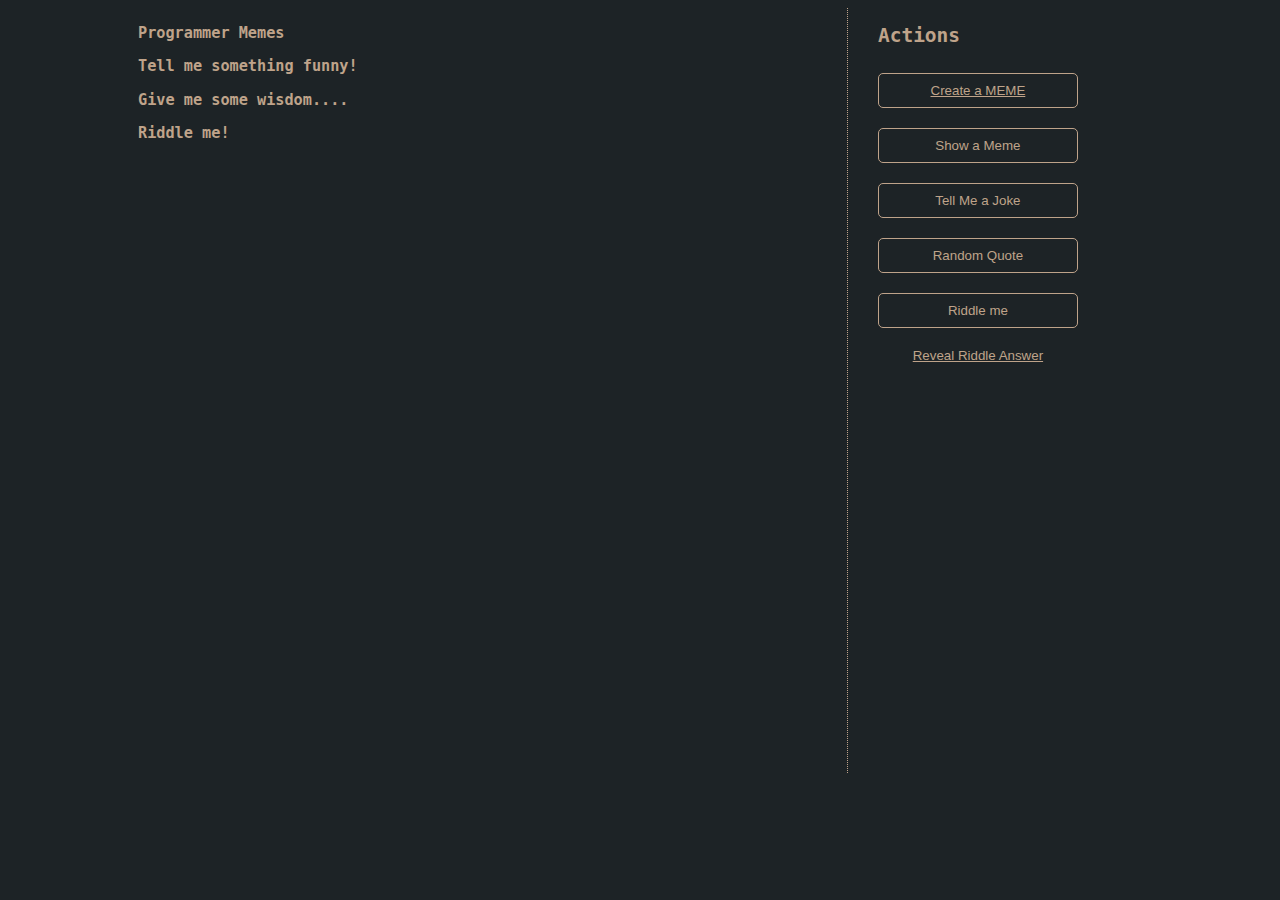
==== index.html @ 5dcac93c "0.0" ====
<!DOCTYPE html>
<html lang="en">
<head>
    <meta charset="UTF-8">
    <meta http-equiv="X-UA-Compatible" content="IE=edge">
    <meta name="viewport" content="width=device-width, initial-scale=1.0">
    <link rel="stylesheet" href="styles.css">

    <script src="https://ajax.googleapis.com/ajax/libs/jquery/3.6.1/jquery.min.js"></script>
    <title>Document</title>
</head>
<body>
    
    <main>
        <section class="content" style="position:relative; left: 100px;">
          <h2></h2>
          <h3>Programmer Memes</h3>
          <div class="meme-content">
            
        </div>
          <h3>Tell me something funny!</h3>
          <div class="joke-content">
            
        </div>
          <h3>Give me some wisdom....</h3>
          <div class="quote-content">
            
        </div>
          <h3>Riddle me!</h3>
          <div class="riddle-content">
            
        </div>
        </section>
        
        <!-- No need to change anything in this section -->
        <section class="sidebar">
          <h2>Actions</h2>
          
          <button><a href="./creator/index.html">Create a MEME</a></button>
          <button onclick="showMeme()">Show a Meme</button>
          <button onclick="showJoke()">Tell Me a Joke</button>
          <button onclick="showQuote()">Random Quote</button>
          <button onclick="showRiddle()">Riddle me</button>
          <button class="reveal-btn" onclick="revealAnswers()">Reveal Riddle Answer</button>
        </section>
      </main>
      <script src="index.js"></script>
</body>
</html>
---- styles.css ----
/* 
NO ACTION REQUIRED BY YOU

Don't worry about this section.  These CSS styles are here to make the HTML document look cleaner, but are not part of the lesson.

Just write your HTML however you want and these will automatically work.
*/

body {
    background-color: #1D2326;
    color: #BFA38A;
    font-family: monospace;
  }
  
  main {
    display: flex;
    flex-direction: row;
  }
  
  img {
    border: 1px solid white;
    border-radius: 5px;
    max-width: 350px;
    width: 100%;
  }
  
  p {
    color: #8097A6;
  } 
  
  a {
    color: white;
  }
  
  a:hover {
    opacity: 0.8;
  }
  
  .content {
    width: 65%;
    padding-left: 30px;
    padding-right: 20px;
  }
  
  .content p {
    max-width: 80%;
  }
  
  .sidebar {
    display: flex;
    flex-direction: column;
    width: 30%;
    padding-left: 30px;
    padding-right: 30px;
    border-left: 1px dotted #BFA38A;
    height: 85vh;
  }
  
  button {
    width: 200px;
    max-width: 100%;
    margin-top: 10px;
    margin-bottom: 10px;
    height: 35px;
    border: 1px solid #BFA38A;
    background: transparent;
    color: #BFA38A;
    border-radius: 5px;
  }

  a{
    color: #BFA38A;

  }
  
  button:hover {
    cursor: pointer;
    background-color: rgba(255,255,255,0.1)
  }
  
  .reveal-btn {
    border: none;
    text-decoration: underline;
    margin: 0;
  }
  
  .reveal-btn:hover {
    color: white;
    background-color: transparent;
  }
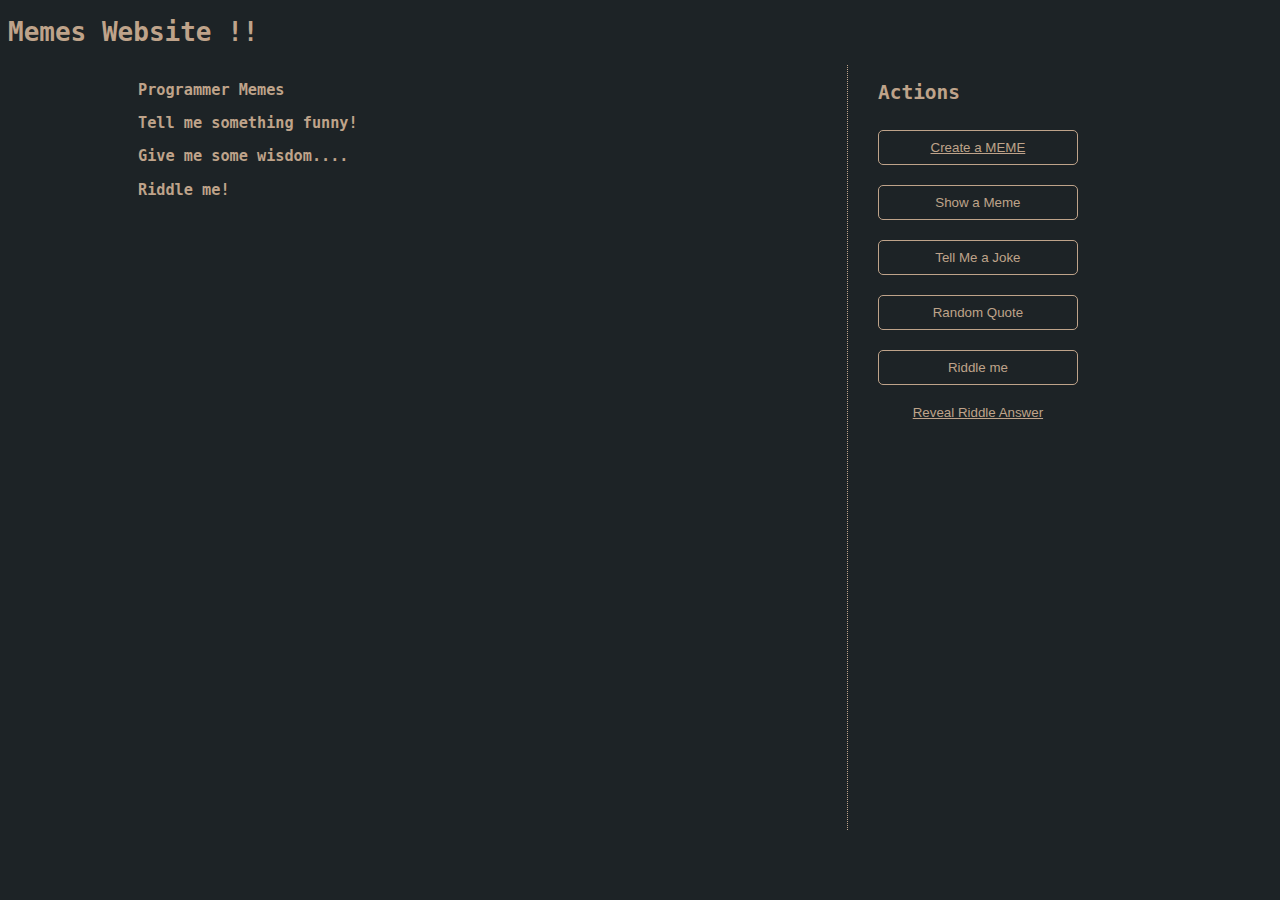
==== commit b0722550: "updated some tags" ====
--- a/index.html
+++ b/index.html
@@ -7,10 +7,10 @@
     <link rel="stylesheet" href="styles.css">
 
     <script src="https://ajax.googleapis.com/ajax/libs/jquery/3.6.1/jquery.min.js"></script>
-    <title>Document</title>
+    <title>Meme's Website</title>
 </head>
 <body>
-    
+    <h1>Memes Website !!</h1>
     <main>
         <section class="content" style="position:relative; left: 100px;">
           <h2></h2>
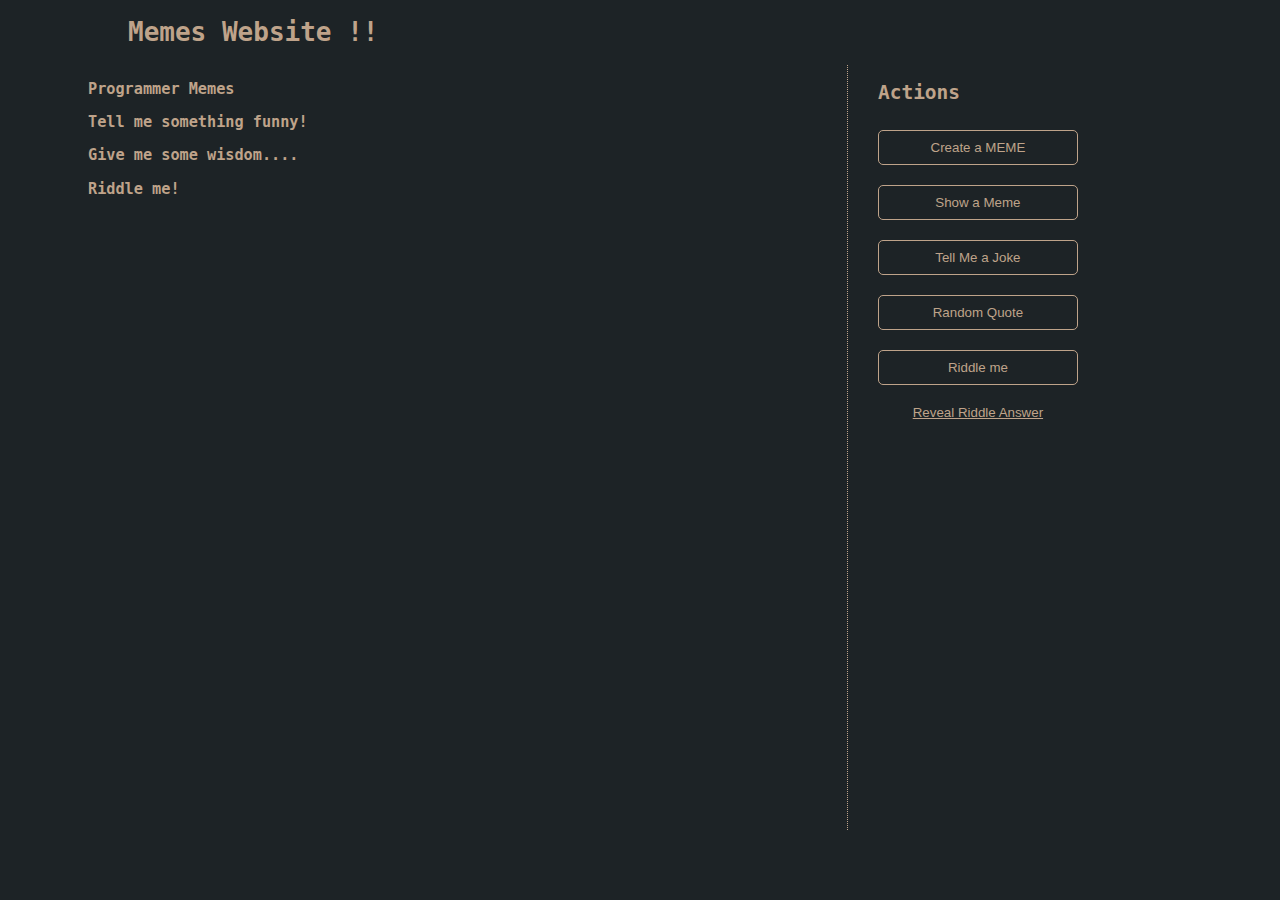
==== commit c3621fa6: "Update index.html" ====
--- a/index.html
+++ b/index.html
@@ -12,8 +12,8 @@
 <body>
     <h1>Memes Website !!</h1>
     <main>
-        <section class="content" style="position:relative; left: 100px;">
-          <h2></h2>
+        <section class="content" style="position:relative; left: 50px;">
+          
           <h3>Programmer Memes</h3>
           <div class="meme-content">
             
@@ -32,15 +32,15 @@
         </div>
         </section>
         
-        <!-- No need to change anything in this section -->
+       
         <section class="sidebar">
           <h2>Actions</h2>
           
           <button><a href="./creator/index.html">Create a MEME</a></button>
-          <button onclick="showMeme()">Show a Meme</button>
-          <button onclick="showJoke()">Tell Me a Joke</button>
-          <button onclick="showQuote()">Random Quote</button>
-          <button onclick="showRiddle()">Riddle me</button>
+          <button id="memebtn">Show a Meme</button>
+          <button id="jokebtn">Tell Me a Joke</button>
+          <button id="quotebtn">Random Quote</button>
+          <button id="riddlebtn">Riddle me</button>
           <button class="reveal-btn" onclick="revealAnswers()">Reveal Riddle Answer</button>
         </section>
       </main>
--- a/styles.css
+++ b/styles.css
@@ -1,17 +1,12 @@
-/* 
-NO ACTION REQUIRED BY YOU
-
-Don't worry about this section.  These CSS styles are here to make the HTML document look cleaner, but are not part of the lesson.
-
-Just write your HTML however you want and these will automatically work.
-*/
-
 body {
     background-color: #1D2326;
     color: #BFA38A;
     font-family: monospace;
   }
-  
+  h1 {
+    margin-left: 120px;
+    font-family: monospace;
+  }
   main {
     display: flex;
     flex-direction: row;
@@ -26,10 +21,12 @@
   
   p {
     color: #8097A6;
+    font-size: large;
   } 
   
   a {
-    color: white;
+    color: #BFA38A;
+    text-decoration: none;
   }
   
   a:hover {
@@ -89,4 +86,4 @@
     background-color: transparent;
   }
 
-  +  
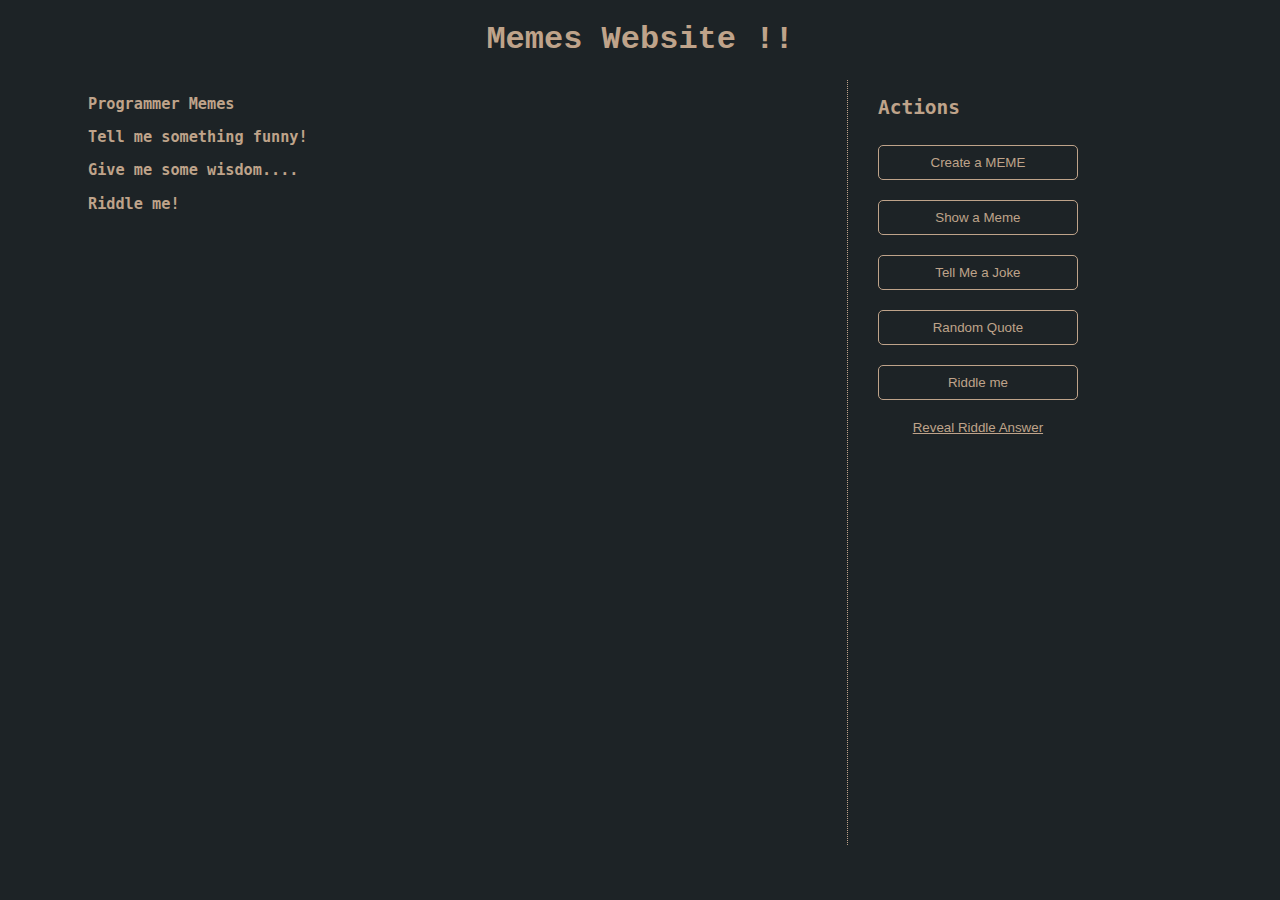
==== commit fae5f2ad: "small changes" ====
--- a/index.html
+++ b/index.html
@@ -32,7 +32,6 @@
         </div>
         </section>
         
-       
         <section class="sidebar">
           <h2>Actions</h2>
           
--- a/styles.css
+++ b/styles.css
@@ -3,87 +3,89 @@
     color: #BFA38A;
     font-family: monospace;
   }
-  h1 {
-    margin-left: 120px;
-    font-family: monospace;
-  }
-  main {
-    display: flex;
-    flex-direction: row;
-  }
-  
-  img {
-    border: 1px solid white;
-    border-radius: 5px;
-    max-width: 350px;
-    width: 100%;
-  }
-  
-  p {
-    color: #8097A6;
-    font-size: large;
-  } 
-  
-  a {
-    color: #BFA38A;
-    text-decoration: none;
-  }
-  
-  a:hover {
-    opacity: 0.8;
-  }
-  
-  .content {
-    width: 65%;
-    padding-left: 30px;
-    padding-right: 20px;
-  }
-  
-  .content p {
-    max-width: 80%;
-  }
-  
-  .sidebar {
-    display: flex;
-    flex-direction: column;
-    width: 30%;
-    padding-left: 30px;
-    padding-right: 30px;
-    border-left: 1px dotted #BFA38A;
-    height: 85vh;
-  }
-  
-  button {
-    width: 200px;
-    max-width: 100%;
-    margin-top: 10px;
-    margin-bottom: 10px;
-    height: 35px;
-    border: 1px solid #BFA38A;
-    background: transparent;
-    color: #BFA38A;
-    border-radius: 5px;
-  }
 
-  a{
-    color: #BFA38A;
+h1 {
+  text-align: center;
+  font-family: "Lucida Console", "Courier New", monospace;
+}
 
-  }
-  
-  button:hover {
-    cursor: pointer;
-    background-color: rgba(255,255,255,0.1)
-  }
-  
-  .reveal-btn {
-    border: none;
-    text-decoration: underline;
-    margin: 0;
-  }
-  
-  .reveal-btn:hover {
-    color: white;
-    background-color: transparent;
-  }
+main {
+  display: flex;
+  flex-direction: row;
+}
+
+img {
+  border: 1px solid white;
+  border-radius: 5px;
+  max-width: 350px;
+  width: 100%;
+}
+
+p {
+  color: #8097A6;
+  font-size: large;
+} 
+
+a {
+  color: #BFA38A;
+  text-decoration: none;
+}
+
+a:hover {
+  opacity: 0.8;
+}
+
+.content {
+  width: 65%;
+  padding-left: 30px;
+  padding-right: 20px;
+}
+
+.content p {
+  max-width: 80%;
+}
+
+.sidebar {
+  display: flex;
+  flex-direction: column;
+  width: 30%;
+  padding-left: 30px;
+  padding-right: 30px;
+  border-left: 1px dotted #BFA38A;
+  height: 85vh;
+}
+
+button {
+  width: 200px;
+  max-width: 100%;
+  margin-top: 10px;
+  margin-bottom: 10px;
+  height: 35px;
+  border: 1px solid #BFA38A;
+  background: transparent;
+  color: #BFA38A;
+  border-radius: 5px;
+}
+
+a{
+  color: #BFA38A;
+
+}
+
+button:hover {
+  cursor: pointer;
+  background-color: rgba(255,255,255,0.1)
+}
+
+.reveal-btn {
+  border: none;
+  text-decoration: underline;
+  margin: 0;
+}
+
+.reveal-btn:hover {
+  color: white;
+  background-color: transparent;
+}
 
   
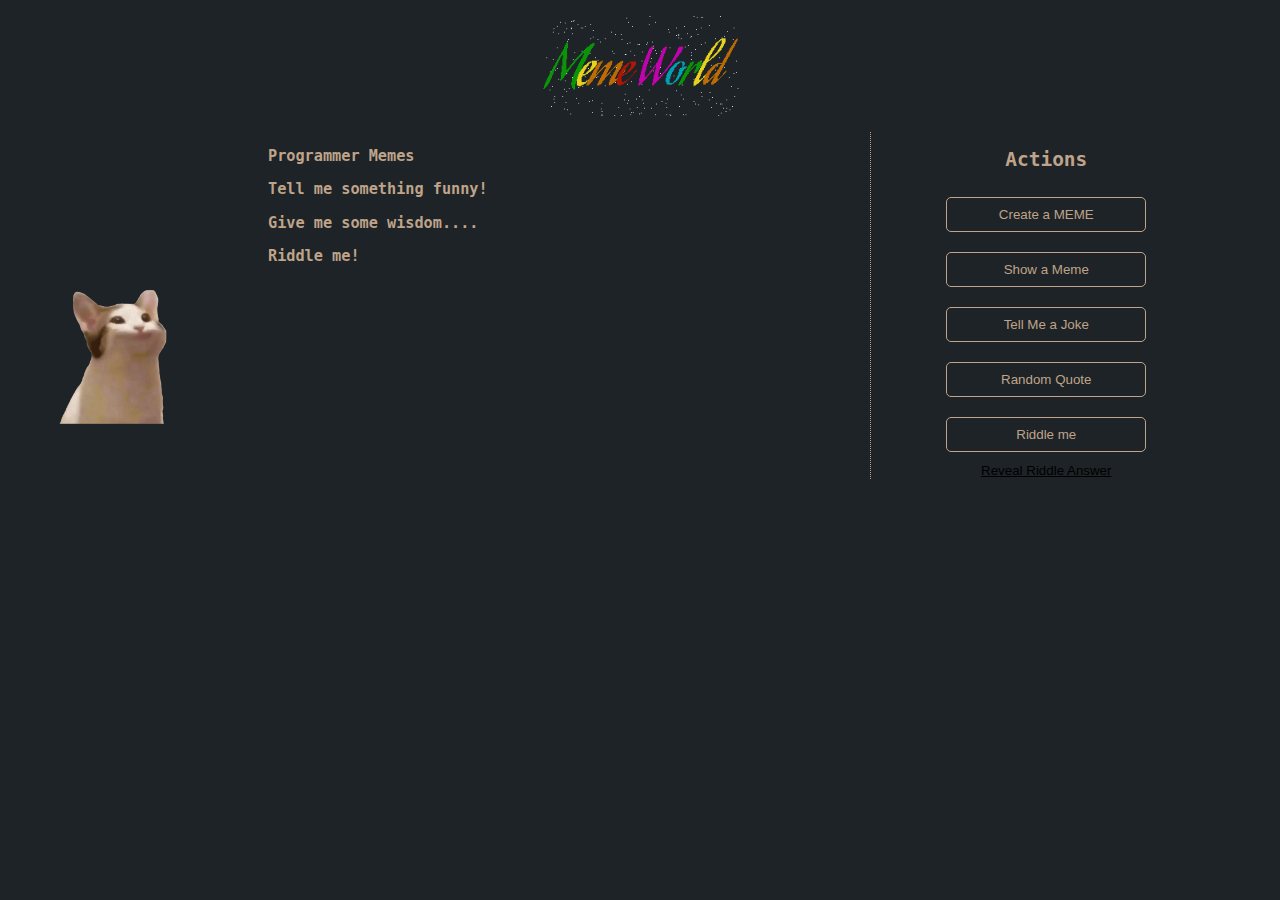
==== commit e9deb2cd: "Add files via upload" ====
--- a/index.html
+++ b/index.html
@@ -5,13 +5,24 @@
     <meta http-equiv="X-UA-Compatible" content="IE=edge">
     <meta name="viewport" content="width=device-width, initial-scale=1.0">
     <link rel="stylesheet" href="styles.css">
-
+    
     <script src="https://ajax.googleapis.com/ajax/libs/jquery/3.6.1/jquery.min.js"></script>
     <title>Meme's Website</title>
 </head>
-<body>
-    <h1>Memes Website !!</h1>
+<body ;>
+  
+  <p class="titles">
+    <img src="title1.gif" alt="title" style="margin-left: auto;margin-right: auto;display: block; border: none; height: 100px;width: 200px;">
+  </p>
     <main>
+      
+      <section class="leftbar" >
+        <div class="wrapper">
+          <img id="popcat" src="close.png" alt="" style="border: none; margin-left:30px; margin-top: 150px;height: 150px; width:150px">
+          
+      </div>
+      </section>
+      
         <section class="content" style="position:relative; left: 50px;">
           
           <h3>Programmer Memes</h3>
@@ -30,19 +41,31 @@
           <div class="riddle-content">
             
         </div>
+
         </section>
         
+       
         <section class="sidebar">
           <h2>Actions</h2>
           
-          <button><a href="./creator/index.html">Create a MEME</a></button>
+          <button id="createbtn">Create a MEME</a></button>
           <button id="memebtn">Show a Meme</button>
           <button id="jokebtn">Tell Me a Joke</button>
           <button id="quotebtn">Random Quote</button>
           <button id="riddlebtn">Riddle me</button>
           <button class="reveal-btn" onclick="revealAnswers()">Reveal Riddle Answer</button>
+        
+
         </section>
       </main>
+      
       <script src="index.js"></script>
+      <script src="pop.js"></script>
 </body>
 </html>
+
+<!-- TODO
+give diff border colors
+make everything flashy
+new flash card on create meme
+ -->
--- a/styles.css
+++ b/styles.css
@@ -1,15 +1,19 @@
+html{
+  height: 100%;
+}
 body {
+    
     background-color: #1D2326;
     color: #BFA38A;
     font-family: monospace;
+    cursor: url('Derp\ \(happy\).cur'), auto;
+    
   }
 
-h1 {
-  text-align: center;
-  font-family: "Lucida Console", "Courier New", monospace;
-}
+
 
 main {
+  
   display: flex;
   flex-direction: row;
 }
@@ -29,6 +33,8 @@
 a {
   color: #BFA38A;
   text-decoration: none;
+  /* padding: 13%; */
+  padding : 13px 45px;
 }
 
 a:hover {
@@ -50,12 +56,14 @@
   flex-direction: column;
   width: 30%;
   padding-left: 30px;
-  padding-right: 30px;
+  padding-right: 80px;
   border-left: 1px dotted #BFA38A;
-  height: 85vh;
+  height: auto;;
+  align-items: center;
+  
 }
 
-button {
+button:not(.reveal-btn) , a{
   width: 200px;
   max-width: 100%;
   margin-top: 10px;
@@ -65,6 +73,64 @@
   background: transparent;
   color: #BFA38A;
   border-radius: 5px;
+  -webkit-animation:colorchange 20s infinite alternate;
+}
+
+
+@-webkit-keyframes colorchange {
+  0% {
+    
+    color: blue;
+  }
+  
+  10% {
+    
+    color: #8e44ad;
+  }
+  
+  20% {
+    
+    color: #1abc9c;
+  }
+  
+  30% {
+    
+    color: #d35400;
+  }
+  
+  40% {
+    
+    color: blue;
+  }
+  
+  50% {
+    
+    color: #34495e;
+  }
+  
+  60% {
+    
+    color: blue;
+  }
+  
+  70% {
+    
+    color: #2980b9;
+  }
+  80% {
+ 
+    color: #f1c40f;
+  }
+  
+  90% {
+ 
+    color: #2980b9;
+  }
+  
+  100% {
+    
+    color: pink;
+  }
 }
 
 a{
@@ -74,18 +140,27 @@
 
 button:hover {
   cursor: pointer;
-  background-color: rgba(255,255,255,0.1)
+  background-color: coral;
+  color: #1D2326;
+}
+
+a:hover{
+  cursor: pointer;
+ 
+  color: #1D2326;
 }
 
 .reveal-btn {
   border: none;
+  background-color: #1D2326;
   text-decoration: underline;
   margin: 0;
 }
 
 .reveal-btn:hover {
   color: white;
-  background-color: transparent;
+  background-color: #1D2326;
 }
 
-  
+
+  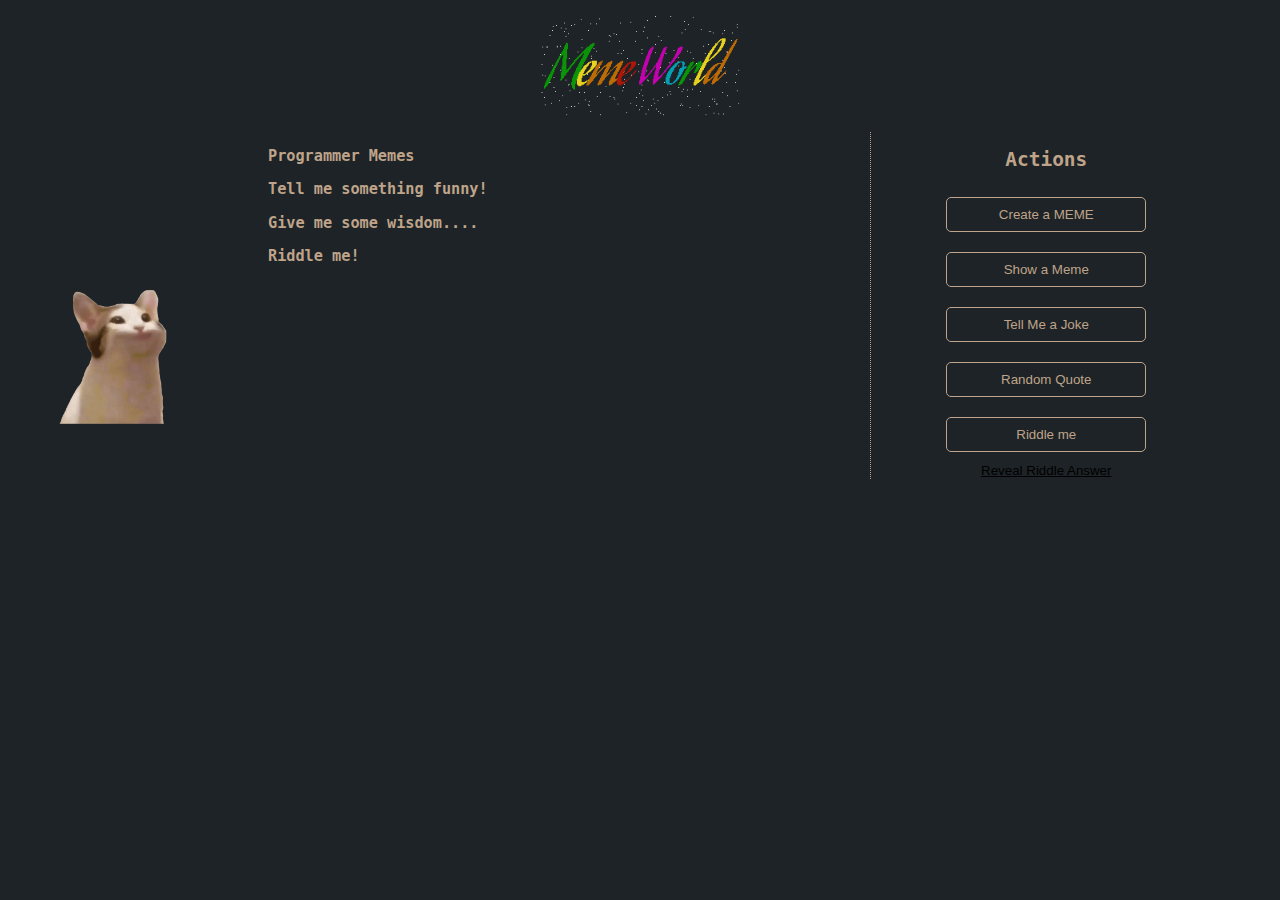
==== commit 7a3c28b8: "Final draft" ====
--- a/index.html
+++ b/index.html
@@ -12,13 +12,13 @@
 <body ;>
   
   <p class="titles">
-    <img src="title1.gif" alt="title" style="margin-left: auto;margin-right: auto;display: block; border: none; height: 100px;width: 200px;">
+    <img src="/images/title1.gif" alt="title" style="margin-left: auto;margin-right: auto;display: block; border: none; height: 100px;width: 200px;">
   </p>
     <main>
       
       <section class="leftbar" >
         <div class="wrapper">
-          <img id="popcat" src="close.png" alt="" style="border: none; margin-left:30px; margin-top: 150px;height: 150px; width:150px">
+          <img id="popcat" src="/images/close.png" alt="" style="border: none; margin-left:30px; margin-top: 150px;height: 150px; width:150px">
           
       </div>
       </section>
@@ -59,8 +59,8 @@
         </section>
       </main>
       
-      <script src="index.js"></script>
-      <script src="pop.js"></script>
+      <script src="/scripts/index.js"></script>
+      <script src="/scripts/pop.js"></script>
 </body>
 </html>
 
--- a/styles.css
+++ b/styles.css
@@ -6,7 +6,7 @@
     background-color: #1D2326;
     color: #BFA38A;
     font-family: monospace;
-    cursor: url('Derp\ \(happy\).cur'), auto;
+    cursor: url('/images/Derp\ \(happy\).cur'), auto;
     
   }
 
